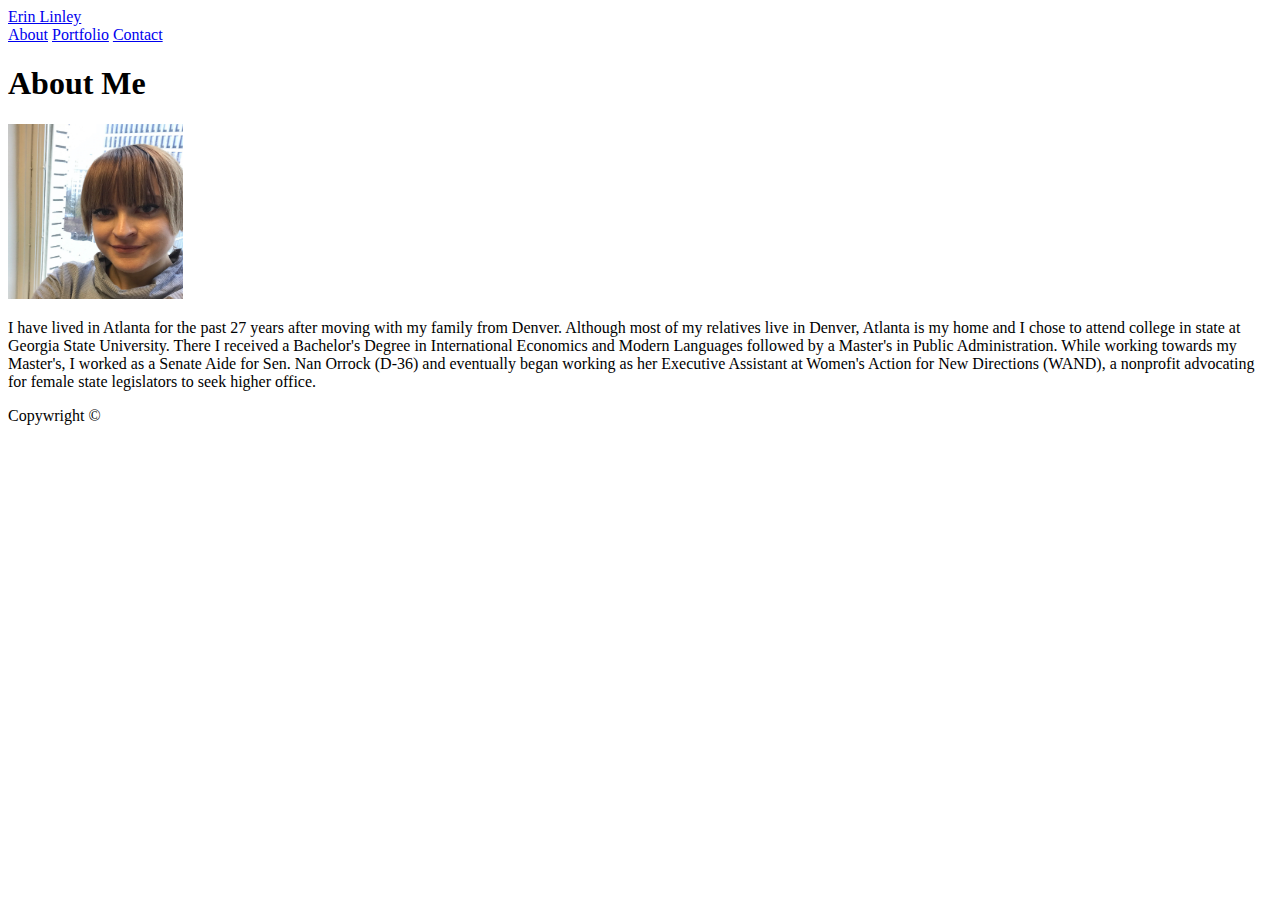
==== index.html @ b6810719 "Responsive html and css files" ====
<!DOCTYPE html>
<html>
<head>
    <meta charset="UTF-8" />
    <title>Portfolio | Erin Linley</title>
    <link rel="stylesheet" type="text/css" href="Assets/CSS/Reset.css">
    <link rel="stylesheet" type="text/css" href="Assets/CSS/style.css">
</head>    

<body>
   
        <header id="masthead">
            <div class="container">
              <a href="index.html" id="logo">Erin Linley</a>
              <nav>
                <a href="index.html">About</a>
                <a href="portfolio.html">Portfolio</a>
                <a href="contact.html">Contact</a>
              </nav>
            </div>
        </header>
        <div id="main-container" class="container">
            <section class="main-section">
               <h1>About Me</h1>
               <img id="bio-image" width="175px" height="175px" src="assets/imgs/ELImage.jpg" alt="Erin Linley">
               <p>I have lived in Atlanta for the past 27 years after moving with my family from Denver. Although most of my relatives live in Denver, Atlanta is my home and I chose to attend college in state at Georgia State University. There I received a Bachelor's Degree in International Economics and Modern Languages followed by a Master's in Public Administration. While working towards my Master's, I worked as a Senate Aide for Sen. Nan Orrock (D-36) and eventually began working as her Executive Assistant at Women's Action for New Directions (WAND), a nonprofit advocating for female state legislators to seek higher office.</p>
            </section>
        </div>       
    
    <footer>
        <div class="container">
            Copywright &copy
        </div>
    </footer>

</body>
</html>
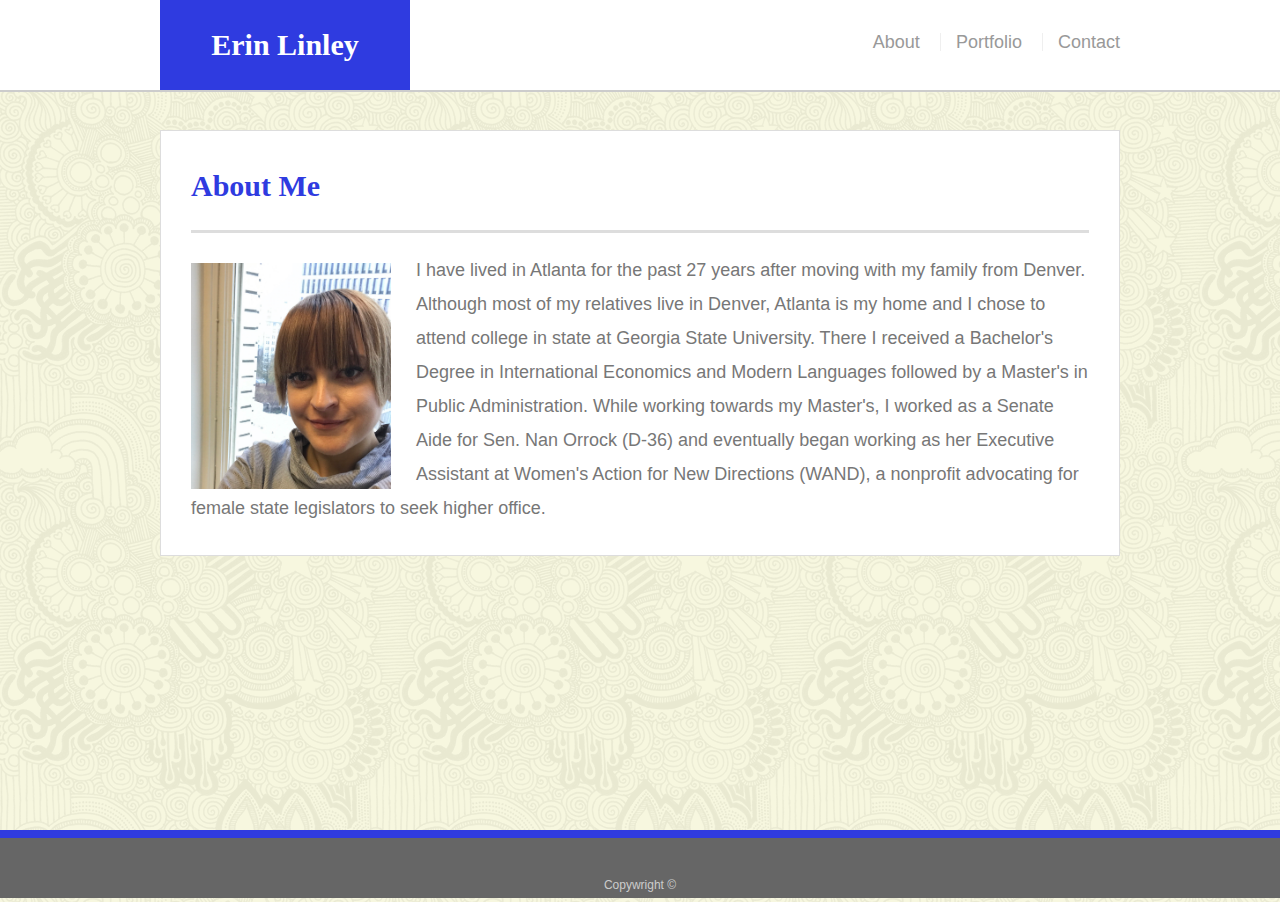
==== commit 379eb0bc: "Responsive HTML and CSS" ====
--- a/index.html
+++ b/index.html
@@ -1,10 +1,11 @@
 <!DOCTYPE html>
 <html>
 <head>
-    <meta charset="UTF-8" />
+    <meta charset="UTF-8">
+    <meta name="viewport" content="width=device-width, initial-scale=1.0">
     <title>Portfolio | Erin Linley</title>
-    <link rel="stylesheet" type="text/css" href="Assets/CSS/Reset.css">
-    <link rel="stylesheet" type="text/css" href="Assets/CSS/style.css">
+    <link rel="stylesheet" type="text/css" href="assets/css/reset.css">
+    <link rel="stylesheet" type="text/css" href="assets/css/style.css">
 </head>    
 
 <body>
@@ -22,7 +23,7 @@
         <div id="main-container" class="container">
             <section class="main-section">
                <h1>About Me</h1>
-               <img id="bio-image" width="175px" height="175px" src="assets/imgs/ELImage.jpg" alt="Erin Linley">
+               <img id="bio-image" src="assets/imgs/ELImage.jpg" alt="Erin Linley">
                <p>I have lived in Atlanta for the past 27 years after moving with my family from Denver. Although most of my relatives live in Denver, Atlanta is my home and I chose to attend college in state at Georgia State University. There I received a Bachelor's Degree in International Economics and Modern Languages followed by a Master's in Public Administration. While working towards my Master's, I worked as a Senate Aide for Sen. Nan Orrock (D-36) and eventually began working as her Executive Assistant at Women's Action for New Directions (WAND), a nonprofit advocating for female state legislators to seek higher office.</p>
             </section>
         </div>       
--- a/assets/css/style.css
+++ b/assets/css/style.css
@@ -0,0 +1,300 @@
+body {
+  font-family: Arial, "Helvetica Neue", Helvetica, sans-serif;
+  font-size: 18px;
+  line-height: 34px;
+  color: #777;
+  background: url("../imgs/skulls.png");
+}
+
+* {
+  box-sizing: border-box;
+}
+
+/* general */
+
+.container {
+  width: 100%;
+  max-width: 960px;
+  margin: 0 auto;
+  clear: both;
+}
+
+h1,
+h2,
+h3,
+p {
+  margin-bottom: 20px;
+}
+
+p:last-child {
+  margin-bottom: 0;
+}
+
+h1,
+h2,
+h3 {
+  font-family: Georgia, Times, "Times New Roman", serif;
+  font-weight: 700;
+  color: #2f3be0;
+}
+
+h1 {
+  padding-bottom: 20px;
+  font-size: 30px;
+  line-height: 49px;
+  border-bottom: 3px solid #ddd;
+}
+
+h2,
+h3 {
+  font-size: 22px;
+}
+
+/* header */
+
+#masthead {
+  position: fixed;
+  z-index: 99;
+  width: 100%;
+  margin: 0 0 30px;
+  overflow: auto;
+  color: #fff;
+  background: #fff;
+  border-bottom: 2px solid #ccc;
+}
+
+#logo {
+  float: left;
+  width: 250px;
+  height: 90px;
+  font-family: Georgia, Times, "Times New Roman", serif;
+  font-size: 30px;
+  font-weight: 700;
+  line-height: 90px;
+  color: #fff;
+  text-align: center;
+  text-decoration: none;
+  background: #2f3be0;
+}
+
+nav {
+  float: right;
+  margin-top: 25px;
+}
+
+nav a {
+  display: inline-block;
+  padding-left: 15px;
+  margin-left: 15px;
+  line-height: 18px;
+  color: #999;
+  text-decoration: none;
+  border-left: 1px solid #efefef;
+}
+
+nav a:first-child {
+  border-left: 0 none;
+}
+
+/* footer */
+
+footer {
+  padding: 30px 0;
+  clear: both;
+  font-size: 12px;
+  color: #fff;
+  color: #ccc;
+  text-align: center;
+  background: #666;
+  border-top: 8px solid #2f3be0;
+  height: 50px;
+}
+
+h3, h2 {
+  padding-bottom: 20px;
+  margin-bottom: 15px;
+  line-height: 22px;
+  border-bottom: 2px solid #eee;
+}
+
+/* main */
+
+#main-container {
+  padding-top: 130px;
+  min-height: calc(100vh - 70px);
+}
+
+.main-section {
+  float: left;
+  width: 100%;
+  max-width: 960px;
+  padding: 30px;
+  margin: 0 0 40px;
+  background: #fff;
+  border: 1px solid #ddd;
+}
+
+/* portfolio page */
+
+.work {
+  position: relative;
+  float: left;
+  width: 274px;
+  margin: 20px 0 25px;
+  overflow: auto;
+}
+
+.work:nth-child(even) {
+  margin-right: 40px;
+}
+
+.work img {
+  width: 100%;
+  border: 0 none;
+  opacity: 0.8;
+}
+
+.work h3 {
+  position: absolute;
+  bottom: 20px;
+  width: 100%;
+  padding: 15px;
+  margin-bottom: 0;
+  font-weight: 300;
+  line-height: 30px;
+  color: #fff;
+  text-align: center;
+  background: #2f3be0;
+  border-bottom: 0;
+}
+
+#bio-image {
+  float: left;
+  width: 200px;
+  height: auto;
+  margin-top: 10px;
+  margin-right: 25px;
+}
+
+/* contact page */
+
+#contact-form ul {
+  margin-bottom: 20px;
+}
+
+#contact-form li {
+  margin-bottom: 10px;
+}
+
+label,
+input[type=text],
+input[type=email],
+textarea {
+  display: block;
+  width: 100%;
+}
+
+input[type=text],
+input[type=email],
+textarea {
+  height: 35px;
+  padding: 0 10px;
+  font-size: 14px;
+  border: 1px solid #ddd;
+}
+
+textarea {
+  height: 200px;
+}
+
+input[type=submit] {
+  padding: 10px 30px;
+  font-size: 18px;
+  color: #fff;
+  cursor: pointer;
+  background: #2f3be0;
+  border: 0 none;
+}
+@media screen and (max-width: 640px) {
+  body {
+    background-color: #333;
+  }
+
+  #masthead {
+    position: fixed;
+  } 
+  
+  footer {
+    position: fixed;
+    bottom: 0px;
+    width: 100%;
+  }
+  .container {
+    /* Box-model */
+    width: 100%;
+    padding: 20px;
+  }
+
+  #main-content {
+    width: 100%;
+  }
+
+  #bio-image {
+    width: 100%;
+  }
+  .work {
+    width: 100%;
+    padding: 20px;
+  }
+  .work h3 {
+    padding: 20px;
+    margin: auto;
+    width: 100%
+  }
+  #contact-form {
+    width: 100%;
+  }
+}
+
+@media screen and (max-width: 768px) {
+  
+  body {
+    background-color: #333;
+  }
+
+  #masthead {
+    position: static;
+  } 
+  
+  footer {
+    position: fixed;
+    bottom: 0px;
+    width: 100%;
+  }
+  .container {
+    /* Box-model */
+    width: 100%;
+    padding: 20px;
+  }
+
+  #main-content {
+    width: 100%;
+  }
+
+  #bio-image {
+    width: 100%;
+  }
+  .work {
+    width: 100%;
+    padding: 20px;
+  }
+  .work h3 {
+    padding: 20px;
+    margin: auto;
+    width: 100%
+  }
+  #contact-form {
+    width: 100%;
+  }
+}
+
